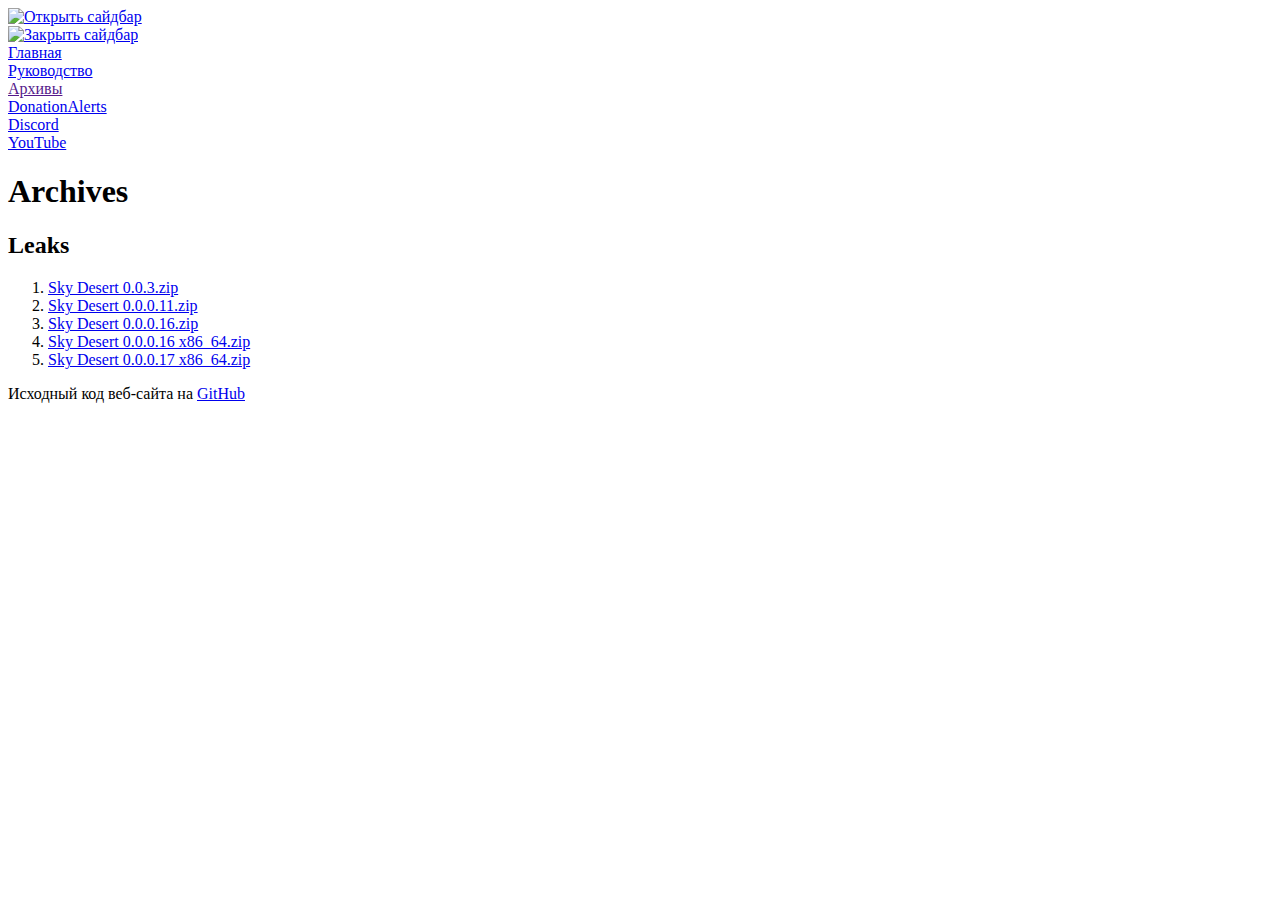
==== archives/index.html @ d802308f "local to global" ====
<html>
    <head>
        <meta charset="utf-8">
        <meta name="viewport" content="width=device-width, initial-scale=1">
        <link rel="icon" href="images/icon.png">
        <link rel="stylesheet" href="https://bad-code-org.github.io/sky-desert-website/styles/index.css">
        <link rel="stylesheet" href="https://bad-code-org.github.io/sky-desert-website/styles/navbar.css">
        <link rel="stylesheet" href="https://bad-code-org.github.io/sky-desert-website/styles/background.css">
        <title>Sky Desert - Archives</title>
    </head>
    <body>
		<div class="fakenavbar">
			<a href="#navbar">
				<img src="https://bad-code-org.github.io/sky-desert-website/styles/images/sidebar_icon.png" alt="Открыть сайдбар">
			</a>
		</div>
		<nav id="navbar">
			<a class="nav_close_button" href="#">
				<img src="images/plus.png" alt="Закрыть сайдбар">
			</a>
			<a class="nav_item" href="https://bad-code-org.github.io/sky-desert-website/">
				<div>Главная</div>
			</a><a class="nav_item" href="https://bad-code-org.gitbook.io/sky-desert-manual/">
				<div>Руководство</div>
			</a><a class="nav_item_current" href="">
				<div>Архивы</div>
			</a>
			<div class="nav_right_items_box">
				<a class="nav_item" href="https://www.donationalerts.com/r/badcode" target="_blank">
					<img src="https://bad-code-org.github.io/sky-desert-website/images/dn.png" alt="">
					<div>DonationAlerts</div>
				</a><a class="nav_item" href="https://discord.gg/D7vRhfrTMh" target="_blank">
					<img src="https://bad-code-org.github.io/sky-desert-website/images/ds.png" alt="">
					<div>Discord</div>
				</a><a class="nav_item" href="https://www.youtube.com/channel/UCpS66uJUX8isHK4VUVNjmYQ" target="_blank">
					<img src="https://bad-code-org.github.io/sky-desert-website/images/yt.png" alt="">
					<div>YouTube</div>
				</a>
			</div>
		</nav>
        <header>
            <h1>Archives</h1>
        </header>
        <main>
			<article>
				<h2>Leaks</h2>
				<ol>
					<li>
						<a href="https://bad-code-org.github.io/sky-desert-website/archives/leaks/Sky Desert 0.0.3.zip" download>Sky Desert 0.0.3.zip</a>
					</li>
					<li>
						<a href="https://bad-code-org.github.io/sky-desert-website/archives/leaks/Sky Desert 0.0.0.11.zip" download>Sky Desert 0.0.0.11.zip</a>
					</li>
					<li>
						<a href="https://bad-code-org.github.io/sky-desert-website/archives/leaks/Sky Desert 0.0.0.16.zip" download>Sky Desert 0.0.0.16.zip</a>
					</li>
					<li>
						<a href="https://bad-code-org.github.io/sky-desert-website/archives/leaks/Sky Desert 0.0.0.16 x86_64.zip" download>Sky Desert 0.0.0.16 x86_64.zip</a>
					</li>
					<li>
						<a href="https://bad-code-org.github.io/sky-desert-website/archives/leaks/Sky Desert 0.0.0.17 x86_64.zip" download>Sky Desert 0.0.0.17 x86_64.zip</a>
					</li>
				</ol>
			</article>
        </main>
		<footer>
            <p>Исходный код веб-сайта на <a href="https://github.com/bad-code-org/sky-desert-website" target="_blank">GitHub</a></p>
        </footer>
    </body>
</html>
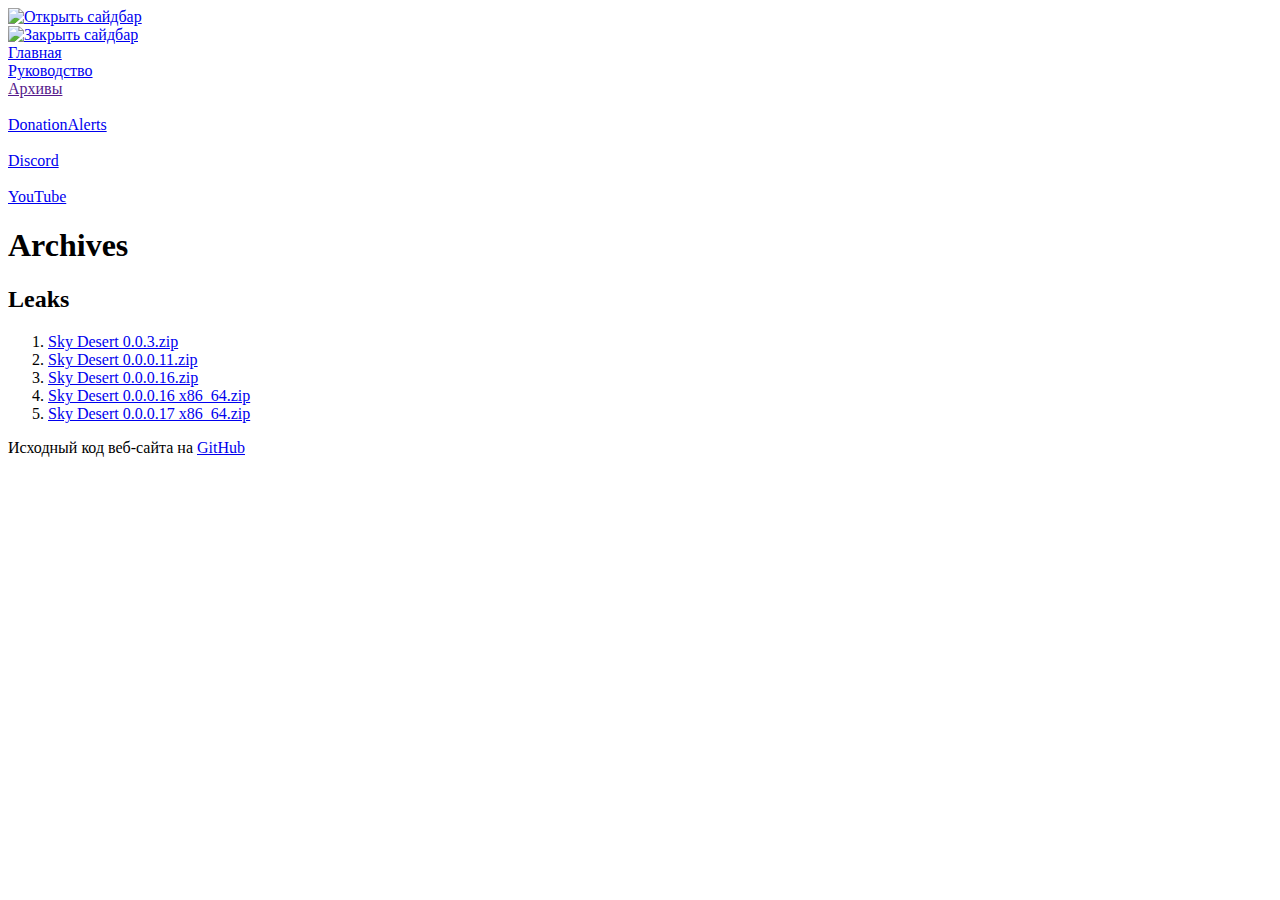
==== commit ced1f42c: "document type" ====
--- a/archives/index.html
+++ b/archives/index.html
@@ -1,3 +1,4 @@
+<!DOCTYPE HTML>
 <html>
     <head>
         <meta charset="utf-8">
@@ -11,12 +12,12 @@
     <body>
 		<div class="fakenavbar">
 			<a href="#navbar">
-				<img src="https://bad-code-org.github.io/sky-desert-website/styles/images/sidebar_icon.png" alt="Открыть сайдбар">
+				<img src="https://bad-code-org.github.io/sky-desert-website/images/sidebar_icon.png" alt="Открыть сайдбар">
 			</a>
 		</div>
 		<nav id="navbar">
 			<a class="nav_close_button" href="#">
-				<img src="images/plus.png" alt="Закрыть сайдбар">
+				<img src="https://bad-code-org.github.io/sky-desert-website/images/plus.png" alt="Закрыть сайдбар">
 			</a>
 			<a class="nav_item" href="https://bad-code-org.github.io/sky-desert-website/">
 				<div>Главная</div>
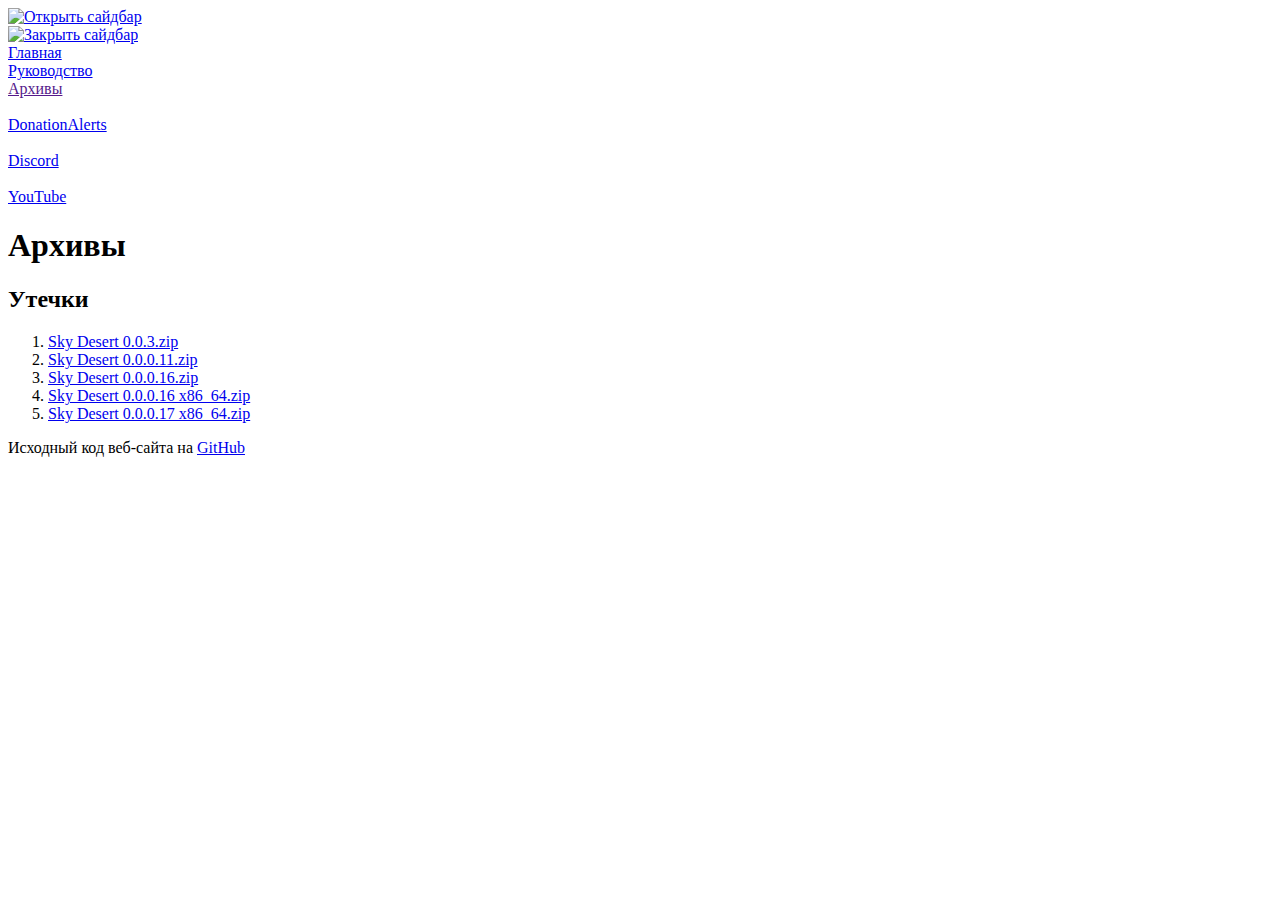
==== commit 8e28a9b9: "rus" ====
--- a/archives/index.html
+++ b/archives/index.html
@@ -7,7 +7,7 @@
         <link rel="stylesheet" href="https://bad-code-org.github.io/sky-desert-website/styles/index.css">
         <link rel="stylesheet" href="https://bad-code-org.github.io/sky-desert-website/styles/navbar.css">
         <link rel="stylesheet" href="https://bad-code-org.github.io/sky-desert-website/styles/background.css">
-        <title>Sky Desert - Archives</title>
+        <title>Sky Desert - Архивы</title>
     </head>
     <body>
 		<div class="fakenavbar">
@@ -40,11 +40,11 @@
 			</div>
 		</nav>
         <header>
-            <h1>Archives</h1>
+            <h1>Архивы</h1>
         </header>
         <main>
 			<article>
-				<h2>Leaks</h2>
+				<h2>Утечки</h2>
 				<ol>
 					<li>
 						<a href="https://bad-code-org.github.io/sky-desert-website/archives/leaks/Sky Desert 0.0.3.zip" download>Sky Desert 0.0.3.zip</a>
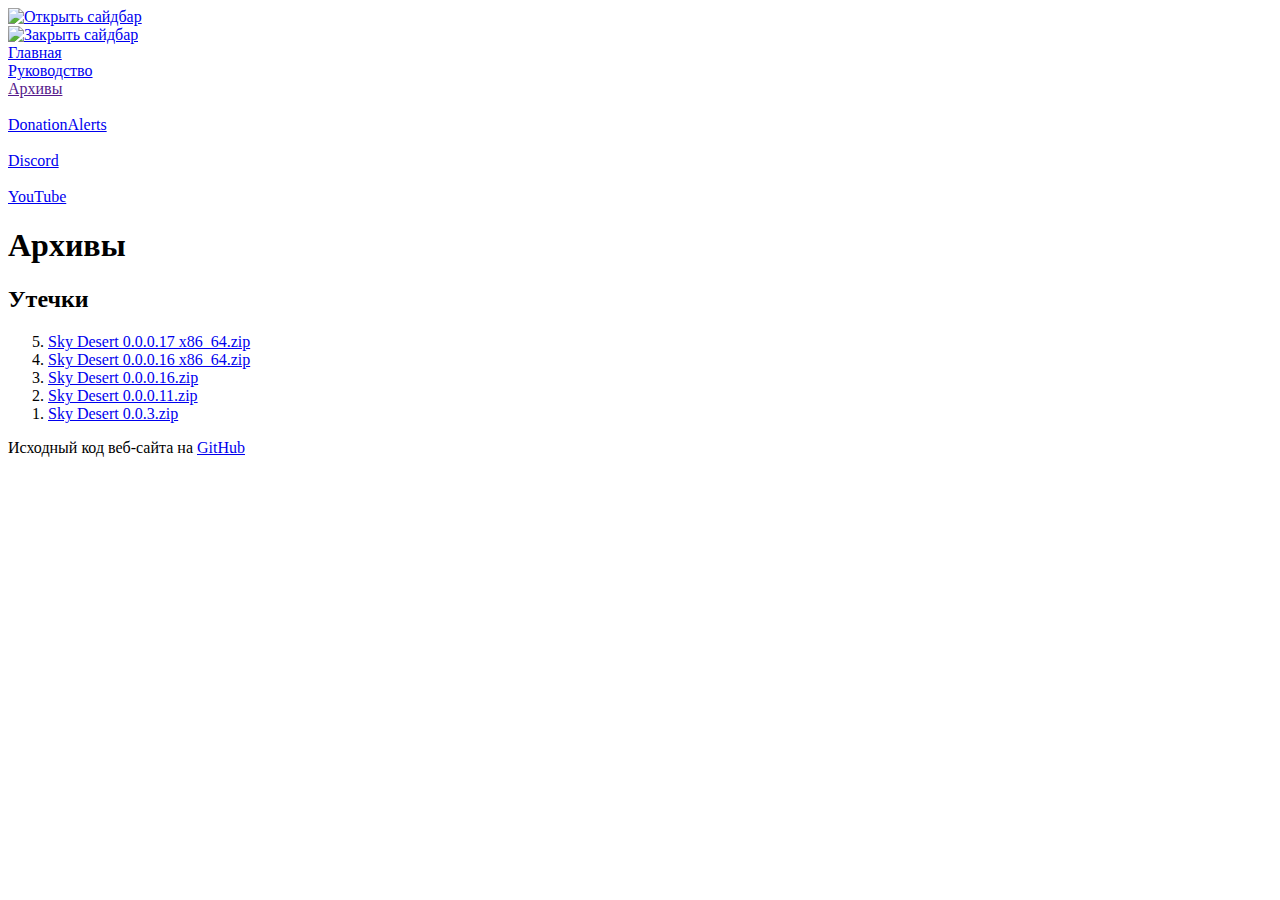
==== commit 4efec4a2: "reverse" ====
--- a/archives/index.html
+++ b/archives/index.html
@@ -45,21 +45,21 @@
         <main>
 			<article>
 				<h2>Утечки</h2>
-				<ol>
+				<ol reversed>
 					<li>
-						<a href="https://bad-code-org.github.io/sky-desert-website/archives/leaks/Sky Desert 0.0.3.zip" download>Sky Desert 0.0.3.zip</a>
+						<a href="https://bad-code-org.github.io/sky-desert-website/archives/leaks/Sky Desert 0.0.0.17 x86_64.zip" download>Sky Desert 0.0.0.17 x86_64.zip</a>
+					</li>
+					<li>
+						<a href="https://bad-code-org.github.io/sky-desert-website/archives/leaks/Sky Desert 0.0.0.16 x86_64.zip" download>Sky Desert 0.0.0.16 x86_64.zip</a>
+					</li>
+					<li>
+						<a href="https://bad-code-org.github.io/sky-desert-website/archives/leaks/Sky Desert 0.0.0.16.zip" download>Sky Desert 0.0.0.16.zip</a>
 					</li>
 					<li>
 						<a href="https://bad-code-org.github.io/sky-desert-website/archives/leaks/Sky Desert 0.0.0.11.zip" download>Sky Desert 0.0.0.11.zip</a>
 					</li>
 					<li>
-						<a href="https://bad-code-org.github.io/sky-desert-website/archives/leaks/Sky Desert 0.0.0.16.zip" download>Sky Desert 0.0.0.16.zip</a>
-					</li>
-					<li>
-						<a href="https://bad-code-org.github.io/sky-desert-website/archives/leaks/Sky Desert 0.0.0.16 x86_64.zip" download>Sky Desert 0.0.0.16 x86_64.zip</a>
-					</li>
-					<li>
-						<a href="https://bad-code-org.github.io/sky-desert-website/archives/leaks/Sky Desert 0.0.0.17 x86_64.zip" download>Sky Desert 0.0.0.17 x86_64.zip</a>
+						<a href="https://bad-code-org.github.io/sky-desert-website/archives/leaks/Sky Desert 0.0.3.zip" download>Sky Desert 0.0.3.zip</a>
 					</li>
 				</ol>
 			</article>
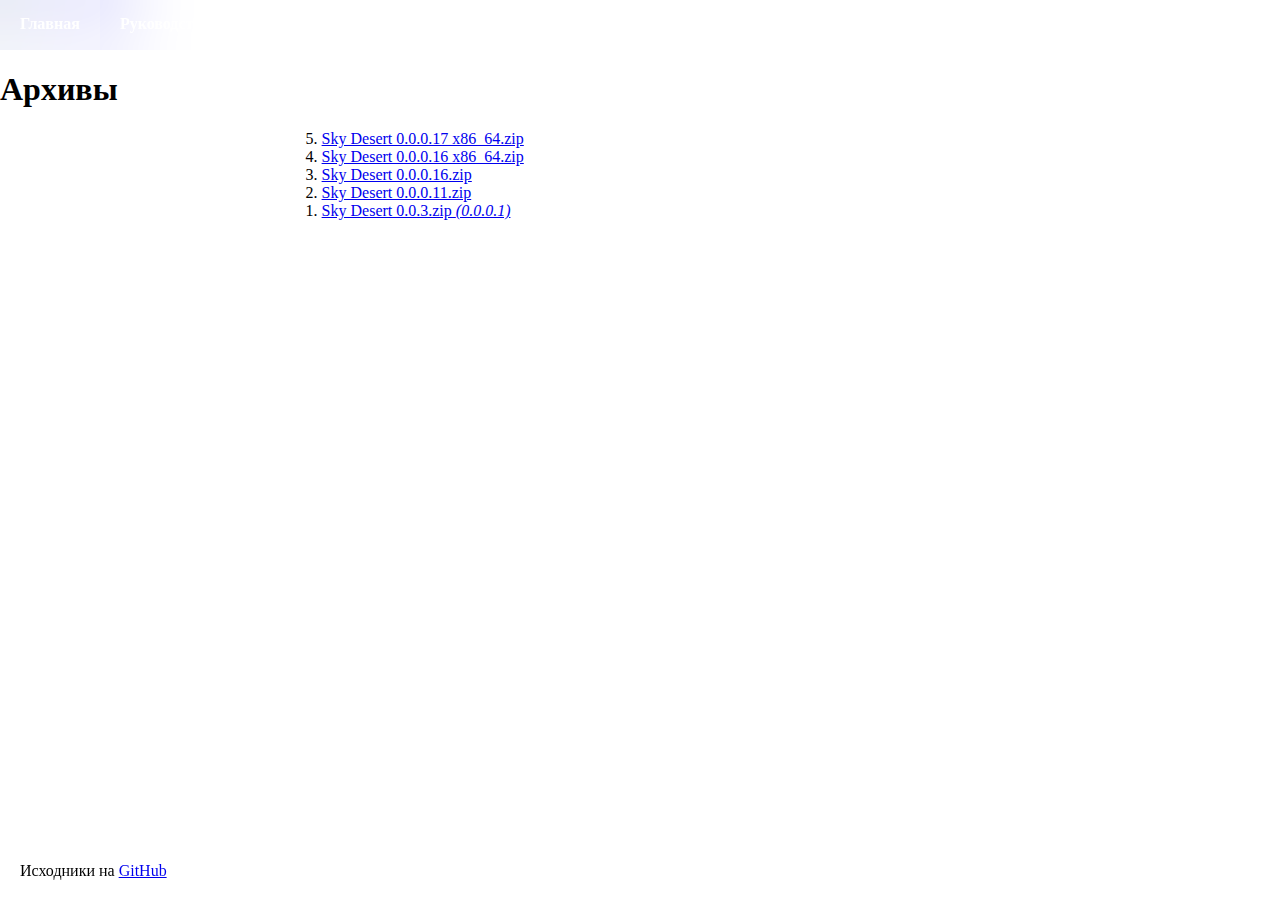
==== commit 5cd21fa0: "Update index.html" ====
--- a/archives/index.html
+++ b/archives/index.html
@@ -3,23 +3,23 @@
     <head>
         <meta charset="utf-8">
         <meta name="viewport" content="width=device-width, initial-scale=1">
-        <link rel="icon" href="images/icon.png">
-        <link rel="stylesheet" href="https://bad-code-org.github.io/sky-desert-website/styles/index.css">
-        <link rel="stylesheet" href="https://bad-code-org.github.io/sky-desert-website/styles/navbar.css">
-        <link rel="stylesheet" href="https://bad-code-org.github.io/sky-desert-website/styles/background.css">
+        <link rel="icon" href="https://skydesert.github.io/images/icon.png">
+        <link rel="stylesheet" href="https://skydesert.github.io/styles/index.css">
+        <link rel="stylesheet" href="https://skydesert.github.io/styles/navbar.css">
+        <link rel="stylesheet" href="https://skydesert.github.io/styles/background.css">
         <title>Sky Desert - Архивы</title>
     </head>
     <body>
 		<div class="fakenavbar">
 			<a href="#navbar">
-				<img src="https://bad-code-org.github.io/sky-desert-website/images/sidebar_icon.png" alt="Открыть сайдбар">
+				<img src="https://skydesert.github.io/images/sidebar_icon.png" alt="Открыть сайдбар">
 			</a>
 		</div>
 		<nav id="navbar">
 			<a class="nav_close_button" href="#">
-				<img src="https://bad-code-org.github.io/sky-desert-website/images/plus.png" alt="Закрыть сайдбар">
+				<img src="https://skydesert.github.io/images/plus.png" alt="Закрыть сайдбар">
 			</a>
-			<a class="nav_item" href="https://bad-code-org.github.io/sky-desert-website/">
+			<a class="nav_item" href="https://skydesert.github.io/">
 				<div>Главная</div>
 			</a><a class="nav_item" href="https://bad-code-org.gitbook.io/sky-desert-manual/">
 				<div>Руководство</div>
@@ -28,13 +28,13 @@
 			</a>
 			<div class="nav_right_items_box">
 				<a class="nav_item" href="https://www.donationalerts.com/r/badcode" target="_blank">
-					<img src="https://bad-code-org.github.io/sky-desert-website/images/dn.png" alt="">
+					<img src="https://skydesert.github.io/images/dn.png" alt="">
 					<div>DonationAlerts</div>
 				</a><a class="nav_item" href="https://discord.gg/D7vRhfrTMh" target="_blank">
-					<img src="https://bad-code-org.github.io/sky-desert-website/images/ds.png" alt="">
+					<img src="https://skydesert.github.io/images/ds.png" alt="">
 					<div>Discord</div>
 				</a><a class="nav_item" href="https://www.youtube.com/channel/UCpS66uJUX8isHK4VUVNjmYQ" target="_blank">
-					<img src="https://bad-code-org.github.io/sky-desert-website/images/yt.png" alt="">
+					<img src="https://skydesert.github.io/images/yt.png" alt="">
 					<div>YouTube</div>
 				</a>
 			</div>
@@ -44,28 +44,27 @@
         </header>
         <main>
 			<article>
-				<h2>Утечки</h2>
 				<ol reversed>
 					<li>
-						<a href="https://bad-code-org.github.io/sky-desert-website/archives/leaks/Sky Desert 0.0.0.17 x86_64.zip" download>Sky Desert 0.0.0.17 x86_64.zip</a>
+						<a href="https://skydesert.github.io/archives/leaks/Sky Desert 0.0.0.17 x86_64.zip" download>Sky Desert 0.0.0.17 x86_64.zip</a>
 					</li>
 					<li>
-						<a href="https://bad-code-org.github.io/sky-desert-website/archives/leaks/Sky Desert 0.0.0.16 x86_64.zip" download>Sky Desert 0.0.0.16 x86_64.zip</a>
+						<a href="https://skydesert.github.io/archives/leaks/Sky Desert 0.0.0.16 x86_64.zip" download>Sky Desert 0.0.0.16 x86_64.zip</a>
 					</li>
 					<li>
-						<a href="https://bad-code-org.github.io/sky-desert-website/archives/leaks/Sky Desert 0.0.0.16.zip" download>Sky Desert 0.0.0.16.zip</a>
+						<a href="https://skydesert.github.io/archives/leaks/Sky Desert 0.0.0.16.zip" download>Sky Desert 0.0.0.16.zip</a>
 					</li>
 					<li>
-						<a href="https://bad-code-org.github.io/sky-desert-website/archives/leaks/Sky Desert 0.0.0.11.zip" download>Sky Desert 0.0.0.11.zip</a>
+						<a href="https://skydesert.github.io/archives/leaks/Sky Desert 0.0.0.11.zip" download>Sky Desert 0.0.0.11.zip</a>
 					</li>
 					<li>
-						<a href="https://bad-code-org.github.io/sky-desert-website/archives/leaks/Sky Desert 0.0.3.zip" download>Sky Desert 0.0.3.zip</a>
+						<a href="https://skydesert.github.io/archives/leaks/Sky Desert 0.0.3.zip" download>Sky Desert 0.0.3.zip <i>(0.0.0.1)</i></a>
 					</li>
 				</ol>
 			</article>
         </main>
 		<footer>
-            <p>Исходный код веб-сайта на <a href="https://github.com/bad-code-org/sky-desert-website" target="_blank">GitHub</a></p>
+            <p>Исходники на <a href="https://github.com/skydesert/skydesert.github.io" target="_blank">GitHub</a></p>
         </footer>
     </body>
-</html>+</html>
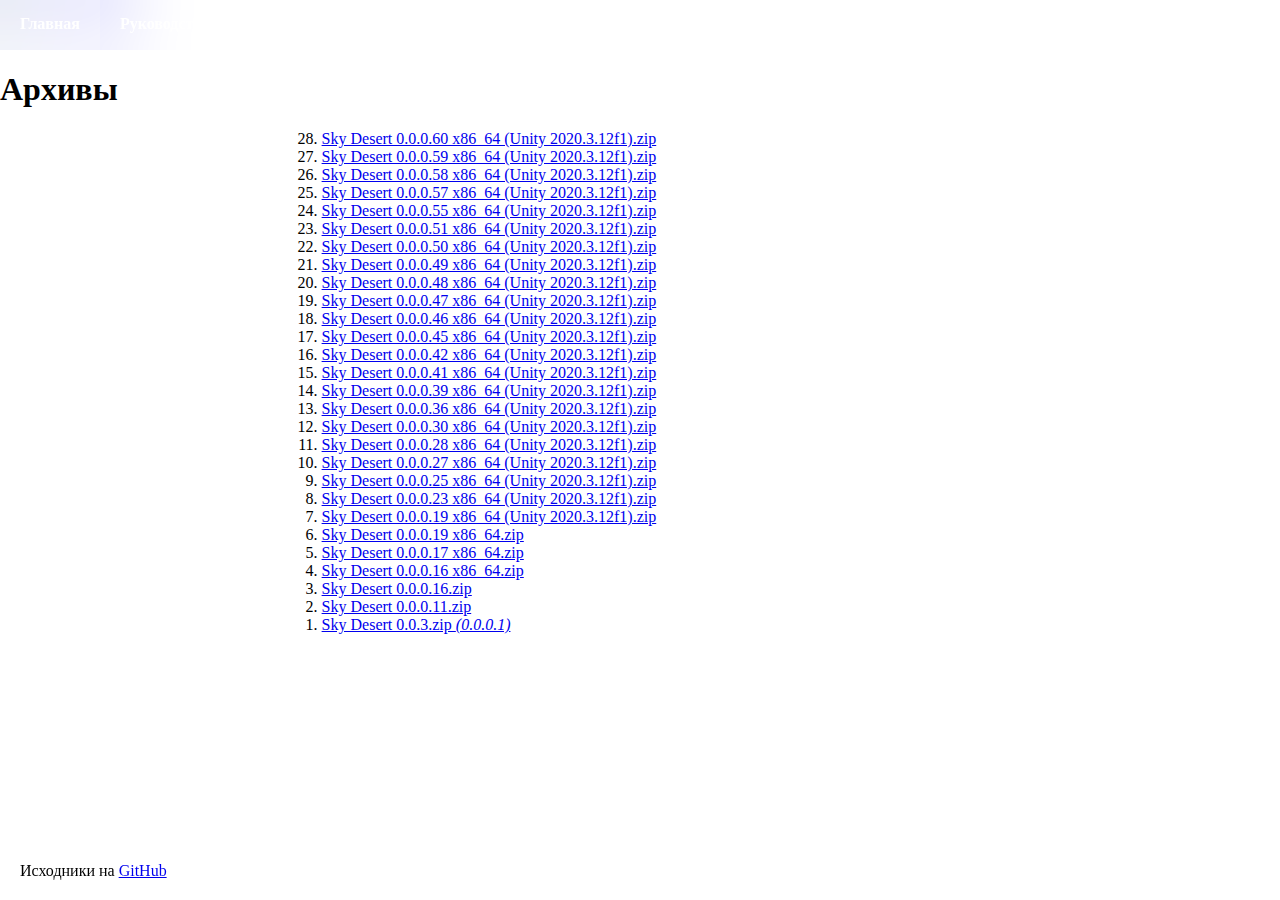
==== commit 0415b809: "123" ====
--- a/archives/index.html
+++ b/archives/index.html
@@ -46,19 +46,88 @@
 			<article>
 				<ol reversed>
 					<li>
-						<a href="https://skydesert.github.io/archives/leaks/Sky Desert 0.0.0.17 x86_64.zip" download>Sky Desert 0.0.0.17 x86_64.zip</a>
+						<a href="https://skydesert.github.io/archives/files/Sky Desert 0.0.0.60 x86_64 (Unity 2020.3.12f1).zip" download>Sky Desert 0.0.0.60 x86_64 (Unity 2020.3.12f1).zip</a>
 					</li>
 					<li>
-						<a href="https://skydesert.github.io/archives/leaks/Sky Desert 0.0.0.16 x86_64.zip" download>Sky Desert 0.0.0.16 x86_64.zip</a>
+						<a href="https://skydesert.github.io/archives/files/Sky Desert 0.0.0.59 x86_64 (Unity 2020.3.12f1).zip" download>Sky Desert 0.0.0.59 x86_64 (Unity 2020.3.12f1).zip</a>
 					</li>
 					<li>
-						<a href="https://skydesert.github.io/archives/leaks/Sky Desert 0.0.0.16.zip" download>Sky Desert 0.0.0.16.zip</a>
+						<a href="https://skydesert.github.io/archives/files/Sky Desert 0.0.0.58 x86_64 (Unity 2020.3.12f1).zip" download>Sky Desert 0.0.0.58 x86_64 (Unity 2020.3.12f1).zip</a>
 					</li>
 					<li>
-						<a href="https://skydesert.github.io/archives/leaks/Sky Desert 0.0.0.11.zip" download>Sky Desert 0.0.0.11.zip</a>
+						<a href="https://skydesert.github.io/archives/files/Sky Desert 0.0.0.57 x86_64 (Unity 2020.3.12f1).zip" download>Sky Desert 0.0.0.57 x86_64 (Unity 2020.3.12f1).zip</a>
 					</li>
 					<li>
-						<a href="https://skydesert.github.io/archives/leaks/Sky Desert 0.0.3.zip" download>Sky Desert 0.0.3.zip <i>(0.0.0.1)</i></a>
+						<a href="https://skydesert.github.io/archives/files/Sky Desert 0.0.0.55 x86_64 (Unity 2020.3.12f1).zip" download>Sky Desert 0.0.0.55 x86_64 (Unity 2020.3.12f1).zip</a>
+					</li>
+					<li>
+						<a href="https://skydesert.github.io/archives/files/Sky Desert 0.0.0.51 x86_64 (Unity 2020.3.12f1).zip" download>Sky Desert 0.0.0.51 x86_64 (Unity 2020.3.12f1).zip</a>
+					</li>
+					<li>
+						<a href="https://skydesert.github.io/archives/files/Sky Desert 0.0.0.50 x86_64 (Unity 2020.3.12f1).zip" download>Sky Desert 0.0.0.50 x86_64 (Unity 2020.3.12f1).zip</a>
+					</li>
+					<li>
+						<a href="https://skydesert.github.io/archives/files/Sky Desert 0.0.0.49 x86_64 (Unity 2020.3.12f1).zip" download>Sky Desert 0.0.0.49 x86_64 (Unity 2020.3.12f1).zip</a>
+					</li>
+					<li>
+						<a href="https://skydesert.github.io/archives/files/Sky Desert 0.0.0.48 x86_64 (Unity 2020.3.12f1).zip" download>Sky Desert 0.0.0.48 x86_64 (Unity 2020.3.12f1).zip</a>
+					</li>
+					<li>
+						<a href="https://skydesert.github.io/archives/files/Sky Desert 0.0.0.47 x86_64 (Unity 2020.3.12f1).zip" download>Sky Desert 0.0.0.47 x86_64 (Unity 2020.3.12f1).zip</a>
+					</li>
+					<li>
+						<a href="https://skydesert.github.io/archives/files/Sky Desert 0.0.0.46 x86_64 (Unity 2020.3.12f1).zip" download>Sky Desert 0.0.0.46 x86_64 (Unity 2020.3.12f1).zip</a>
+					</li>
+					<li>
+						<a href="https://skydesert.github.io/archives/files/Sky Desert 0.0.0.45 x86_64 (Unity 2020.3.12f1).zip" download>Sky Desert 0.0.0.45 x86_64 (Unity 2020.3.12f1).zip</a>
+					</li>
+					<li>
+						<a href="https://skydesert.github.io/archives/files/Sky Desert 0.0.0.42 x86_64 (Unity 2020.3.12f1).zip" download>Sky Desert 0.0.0.42 x86_64 (Unity 2020.3.12f1).zip</a>
+					</li>
+					<li>
+						<a href="https://skydesert.github.io/archives/files/Sky Desert 0.0.0.41 x86_64 (Unity 2020.3.12f1).zip" download>Sky Desert 0.0.0.41 x86_64 (Unity 2020.3.12f1).zip</a>
+					</li>
+					<li>
+						<a href="https://skydesert.github.io/archives/files/Sky Desert 0.0.0.39 x86_64 (Unity 2020.3.12f1).zip" download>Sky Desert 0.0.0.39 x86_64 (Unity 2020.3.12f1).zip</a>
+					</li>
+					<li>
+						<a href="https://skydesert.github.io/archives/files/Sky Desert 0.0.0.36 x86_64 (Unity 2020.3.12f1).zip" download>Sky Desert 0.0.0.36 x86_64 (Unity 2020.3.12f1).zip</a>
+					</li>
+					<li>
+						<a href="https://skydesert.github.io/archives/files/Sky Desert 0.0.0.30 x86_64 (Unity 2020.3.12f1).zip" download>Sky Desert 0.0.0.30 x86_64 (Unity 2020.3.12f1).zip</a>
+					</li>
+					<li>
+						<a href="https://skydesert.github.io/archives/files/Sky Desert 0.0.0.28 x86_64 (Unity 2020.3.12f1).zip" download>Sky Desert 0.0.0.28 x86_64 (Unity 2020.3.12f1).zip</a>
+					</li>
+					<li>
+						<a href="https://skydesert.github.io/archives/files/Sky Desert 0.0.0.27 x86_64 (Unity 2020.3.12f1).zip" download>Sky Desert 0.0.0.27 x86_64 (Unity 2020.3.12f1).zip</a>
+					</li>
+					<li>
+						<a href="https://skydesert.github.io/archives/files/Sky Desert 0.0.0.25 x86_64 (Unity 2020.3.12f1).zip" download>Sky Desert 0.0.0.25 x86_64 (Unity 2020.3.12f1).zip</a>
+					</li>
+					<li>
+						<a href="https://skydesert.github.io/archives/files/Sky Desert 0.0.0.23 x86_64 (Unity 2020.3.12f1).zip" download>Sky Desert 0.0.0.23 x86_64 (Unity 2020.3.12f1).zip</a>
+					</li>
+					<li>
+						<a href="https://skydesert.github.io/archives/files/Sky Desert 0.0.0.19 x86_64 (Unity 2020.3.12f1).zip" download>Sky Desert 0.0.0.19 x86_64 (Unity 2020.3.12f1).zip</a>
+					</li>
+					<li>
+						<a href="https://skydesert.github.io/archives/files/Sky Desert 0.0.0.19 x86_64.zip" download>Sky Desert 0.0.0.19 x86_64.zip</a>
+					</li>
+					<li>
+						<a href="https://skydesert.github.io/archives/files/Sky Desert 0.0.0.17 x86_64.zip" download>Sky Desert 0.0.0.17 x86_64.zip</a>
+					</li>
+					<li>
+						<a href="https://skydesert.github.io/archives/files/Sky Desert 0.0.0.16 x86_64.zip" download>Sky Desert 0.0.0.16 x86_64.zip</a>
+					</li>
+					<li>
+						<a href="https://skydesert.github.io/archives/files/Sky Desert 0.0.0.16.zip" download>Sky Desert 0.0.0.16.zip</a>
+					</li>
+					<li>
+						<a href="https://skydesert.github.io/archives/files/Sky Desert 0.0.0.11.zip" download>Sky Desert 0.0.0.11.zip</a>
+					</li>
+					<li>
+						<a href="https://skydesert.github.io/archives/files/Sky Desert 0.0.3.zip" download>Sky Desert 0.0.3.zip <i>(0.0.0.1)</i></a>
 					</li>
 				</ol>
 			</article>
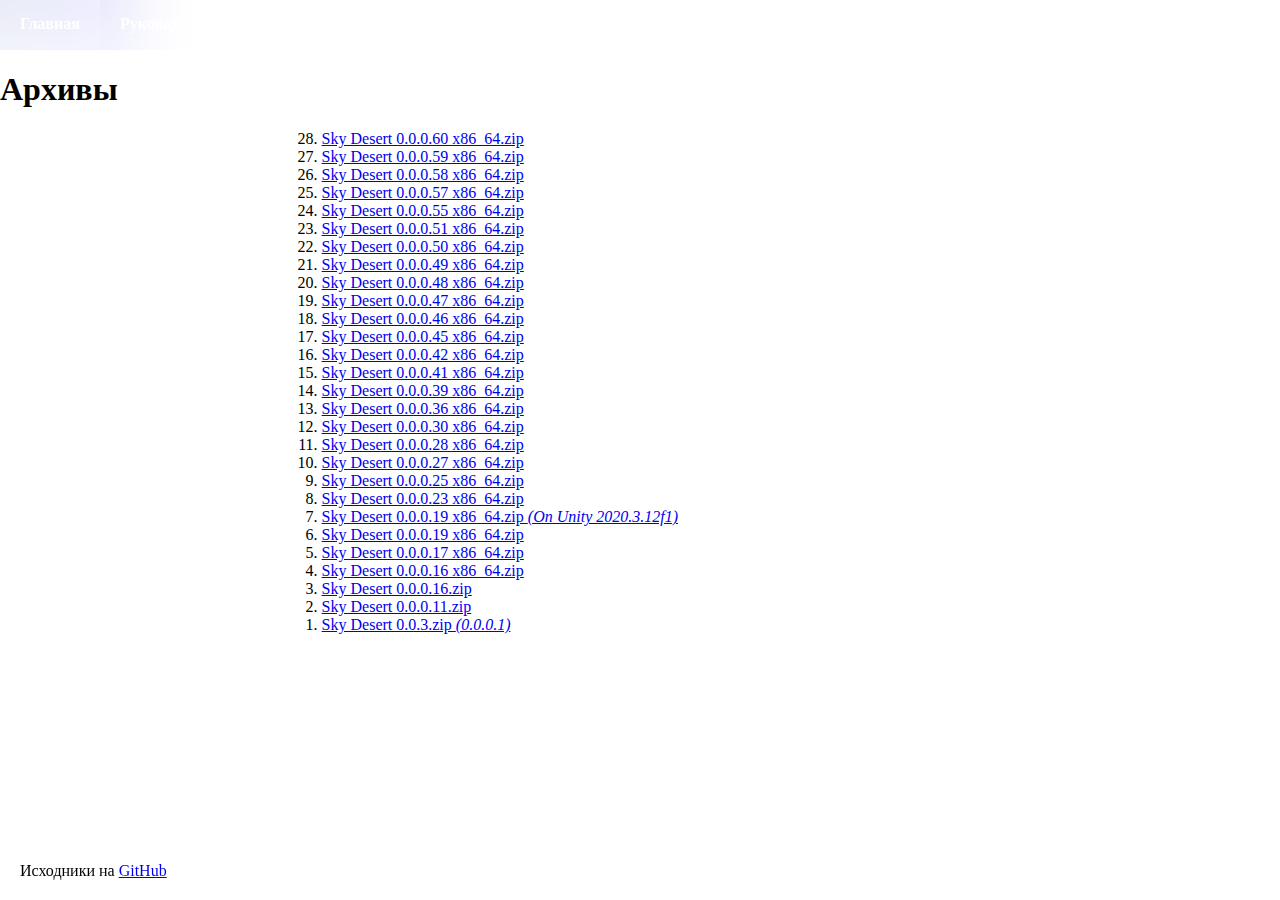
==== commit d80f90c2: "Update index.html" ====
--- a/archives/index.html
+++ b/archives/index.html
@@ -46,70 +46,70 @@
 			<article>
 				<ol reversed>
 					<li>
-						<a href="https://skydesert.github.io/archives/files/Sky Desert 0.0.0.60 x86_64 (Unity 2020.3.12f1).zip" download>Sky Desert 0.0.0.60 x86_64 (Unity 2020.3.12f1).zip</a>
+						<a href="https://skydesert.github.io/archives/files/Sky Desert 0.0.0.60 x86_64 (Unity 2020.3.12f1).zip" download>Sky Desert 0.0.0.60 x86_64.zip</a>
 					</li>
 					<li>
-						<a href="https://skydesert.github.io/archives/files/Sky Desert 0.0.0.59 x86_64 (Unity 2020.3.12f1).zip" download>Sky Desert 0.0.0.59 x86_64 (Unity 2020.3.12f1).zip</a>
+						<a href="https://skydesert.github.io/archives/files/Sky Desert 0.0.0.59 x86_64 (Unity 2020.3.12f1).zip" download>Sky Desert 0.0.0.59 x86_64.zip</a>
 					</li>
 					<li>
-						<a href="https://skydesert.github.io/archives/files/Sky Desert 0.0.0.58 x86_64 (Unity 2020.3.12f1).zip" download>Sky Desert 0.0.0.58 x86_64 (Unity 2020.3.12f1).zip</a>
+						<a href="https://skydesert.github.io/archives/files/Sky Desert 0.0.0.58 x86_64 (Unity 2020.3.12f1).zip" download>Sky Desert 0.0.0.58 x86_64.zip</a>
 					</li>
 					<li>
-						<a href="https://skydesert.github.io/archives/files/Sky Desert 0.0.0.57 x86_64 (Unity 2020.3.12f1).zip" download>Sky Desert 0.0.0.57 x86_64 (Unity 2020.3.12f1).zip</a>
+						<a href="https://skydesert.github.io/archives/files/Sky Desert 0.0.0.57 x86_64 (Unity 2020.3.12f1).zip" download>Sky Desert 0.0.0.57 x86_64.zip</a>
 					</li>
 					<li>
-						<a href="https://skydesert.github.io/archives/files/Sky Desert 0.0.0.55 x86_64 (Unity 2020.3.12f1).zip" download>Sky Desert 0.0.0.55 x86_64 (Unity 2020.3.12f1).zip</a>
+						<a href="https://skydesert.github.io/archives/files/Sky Desert 0.0.0.55 x86_64 (Unity 2020.3.12f1).zip" download>Sky Desert 0.0.0.55 x86_64.zip</a>
 					</li>
 					<li>
-						<a href="https://skydesert.github.io/archives/files/Sky Desert 0.0.0.51 x86_64 (Unity 2020.3.12f1).zip" download>Sky Desert 0.0.0.51 x86_64 (Unity 2020.3.12f1).zip</a>
+						<a href="https://skydesert.github.io/archives/files/Sky Desert 0.0.0.51 x86_64 (Unity 2020.3.12f1).zip" download>Sky Desert 0.0.0.51 x86_64.zip</a>
 					</li>
 					<li>
-						<a href="https://skydesert.github.io/archives/files/Sky Desert 0.0.0.50 x86_64 (Unity 2020.3.12f1).zip" download>Sky Desert 0.0.0.50 x86_64 (Unity 2020.3.12f1).zip</a>
+						<a href="https://skydesert.github.io/archives/files/Sky Desert 0.0.0.50 x86_64 (Unity 2020.3.12f1).zip" download>Sky Desert 0.0.0.50 x86_64.zip</a>
 					</li>
 					<li>
-						<a href="https://skydesert.github.io/archives/files/Sky Desert 0.0.0.49 x86_64 (Unity 2020.3.12f1).zip" download>Sky Desert 0.0.0.49 x86_64 (Unity 2020.3.12f1).zip</a>
+						<a href="https://skydesert.github.io/archives/files/Sky Desert 0.0.0.49 x86_64 (Unity 2020.3.12f1).zip" download>Sky Desert 0.0.0.49 x86_64.zip</a>
 					</li>
 					<li>
-						<a href="https://skydesert.github.io/archives/files/Sky Desert 0.0.0.48 x86_64 (Unity 2020.3.12f1).zip" download>Sky Desert 0.0.0.48 x86_64 (Unity 2020.3.12f1).zip</a>
+						<a href="https://skydesert.github.io/archives/files/Sky Desert 0.0.0.48 x86_64 (Unity 2020.3.12f1).zip" download>Sky Desert 0.0.0.48 x86_64.zip</a>
 					</li>
 					<li>
-						<a href="https://skydesert.github.io/archives/files/Sky Desert 0.0.0.47 x86_64 (Unity 2020.3.12f1).zip" download>Sky Desert 0.0.0.47 x86_64 (Unity 2020.3.12f1).zip</a>
+						<a href="https://skydesert.github.io/archives/files/Sky Desert 0.0.0.47 x86_64 (Unity 2020.3.12f1).zip" download>Sky Desert 0.0.0.47 x86_64.zip</a>
 					</li>
 					<li>
-						<a href="https://skydesert.github.io/archives/files/Sky Desert 0.0.0.46 x86_64 (Unity 2020.3.12f1).zip" download>Sky Desert 0.0.0.46 x86_64 (Unity 2020.3.12f1).zip</a>
+						<a href="https://skydesert.github.io/archives/files/Sky Desert 0.0.0.46 x86_64 (Unity 2020.3.12f1).zip" download>Sky Desert 0.0.0.46 x86_64.zip</a>
 					</li>
 					<li>
-						<a href="https://skydesert.github.io/archives/files/Sky Desert 0.0.0.45 x86_64 (Unity 2020.3.12f1).zip" download>Sky Desert 0.0.0.45 x86_64 (Unity 2020.3.12f1).zip</a>
+						<a href="https://skydesert.github.io/archives/files/Sky Desert 0.0.0.45 x86_64 (Unity 2020.3.12f1).zip" download>Sky Desert 0.0.0.45 x86_64.zip</a>
 					</li>
 					<li>
-						<a href="https://skydesert.github.io/archives/files/Sky Desert 0.0.0.42 x86_64 (Unity 2020.3.12f1).zip" download>Sky Desert 0.0.0.42 x86_64 (Unity 2020.3.12f1).zip</a>
+						<a href="https://skydesert.github.io/archives/files/Sky Desert 0.0.0.42 x86_64 (Unity 2020.3.12f1).zip" download>Sky Desert 0.0.0.42 x86_64.zip</a>
 					</li>
 					<li>
-						<a href="https://skydesert.github.io/archives/files/Sky Desert 0.0.0.41 x86_64 (Unity 2020.3.12f1).zip" download>Sky Desert 0.0.0.41 x86_64 (Unity 2020.3.12f1).zip</a>
+						<a href="https://skydesert.github.io/archives/files/Sky Desert 0.0.0.41 x86_64 (Unity 2020.3.12f1).zip" download>Sky Desert 0.0.0.41 x86_64.zip</a>
 					</li>
 					<li>
-						<a href="https://skydesert.github.io/archives/files/Sky Desert 0.0.0.39 x86_64 (Unity 2020.3.12f1).zip" download>Sky Desert 0.0.0.39 x86_64 (Unity 2020.3.12f1).zip</a>
+						<a href="https://skydesert.github.io/archives/files/Sky Desert 0.0.0.39 x86_64 (Unity 2020.3.12f1).zip" download>Sky Desert 0.0.0.39 x86_64.zip</a>
 					</li>
 					<li>
-						<a href="https://skydesert.github.io/archives/files/Sky Desert 0.0.0.36 x86_64 (Unity 2020.3.12f1).zip" download>Sky Desert 0.0.0.36 x86_64 (Unity 2020.3.12f1).zip</a>
+						<a href="https://skydesert.github.io/archives/files/Sky Desert 0.0.0.36 x86_64 (Unity 2020.3.12f1).zip" download>Sky Desert 0.0.0.36 x86_64.zip</a>
 					</li>
 					<li>
-						<a href="https://skydesert.github.io/archives/files/Sky Desert 0.0.0.30 x86_64 (Unity 2020.3.12f1).zip" download>Sky Desert 0.0.0.30 x86_64 (Unity 2020.3.12f1).zip</a>
+						<a href="https://skydesert.github.io/archives/files/Sky Desert 0.0.0.30 x86_64 (Unity 2020.3.12f1).zip" download>Sky Desert 0.0.0.30 x86_64.zip</a>
 					</li>
 					<li>
-						<a href="https://skydesert.github.io/archives/files/Sky Desert 0.0.0.28 x86_64 (Unity 2020.3.12f1).zip" download>Sky Desert 0.0.0.28 x86_64 (Unity 2020.3.12f1).zip</a>
+						<a href="https://skydesert.github.io/archives/files/Sky Desert 0.0.0.28 x86_64 (Unity 2020.3.12f1).zip" download>Sky Desert 0.0.0.28 x86_64.zip</a>
 					</li>
 					<li>
-						<a href="https://skydesert.github.io/archives/files/Sky Desert 0.0.0.27 x86_64 (Unity 2020.3.12f1).zip" download>Sky Desert 0.0.0.27 x86_64 (Unity 2020.3.12f1).zip</a>
+						<a href="https://skydesert.github.io/archives/files/Sky Desert 0.0.0.27 x86_64 (Unity 2020.3.12f1).zip" download>Sky Desert 0.0.0.27 x86_64.zip</a>
 					</li>
 					<li>
-						<a href="https://skydesert.github.io/archives/files/Sky Desert 0.0.0.25 x86_64 (Unity 2020.3.12f1).zip" download>Sky Desert 0.0.0.25 x86_64 (Unity 2020.3.12f1).zip</a>
+						<a href="https://skydesert.github.io/archives/files/Sky Desert 0.0.0.25 x86_64 (Unity 2020.3.12f1).zip" download>Sky Desert 0.0.0.25 x86_64.zip</a>
 					</li>
 					<li>
-						<a href="https://skydesert.github.io/archives/files/Sky Desert 0.0.0.23 x86_64 (Unity 2020.3.12f1).zip" download>Sky Desert 0.0.0.23 x86_64 (Unity 2020.3.12f1).zip</a>
+						<a href="https://skydesert.github.io/archives/files/Sky Desert 0.0.0.23 x86_64 (Unity 2020.3.12f1).zip" download>Sky Desert 0.0.0.23 x86_64.zip</a>
 					</li>
 					<li>
-						<a href="https://skydesert.github.io/archives/files/Sky Desert 0.0.0.19 x86_64 (Unity 2020.3.12f1).zip" download>Sky Desert 0.0.0.19 x86_64 (Unity 2020.3.12f1).zip</a>
+						<a href="https://skydesert.github.io/archives/files/Sky Desert 0.0.0.19 x86_64 (Unity 2020.3.12f1).zip" download>Sky Desert 0.0.0.19 x86_64.zip <i>(On Unity 2020.3.12f1)</i></a>
 					</li>
 					<li>
 						<a href="https://skydesert.github.io/archives/files/Sky Desert 0.0.0.19 x86_64.zip" download>Sky Desert 0.0.0.19 x86_64.zip</a>
